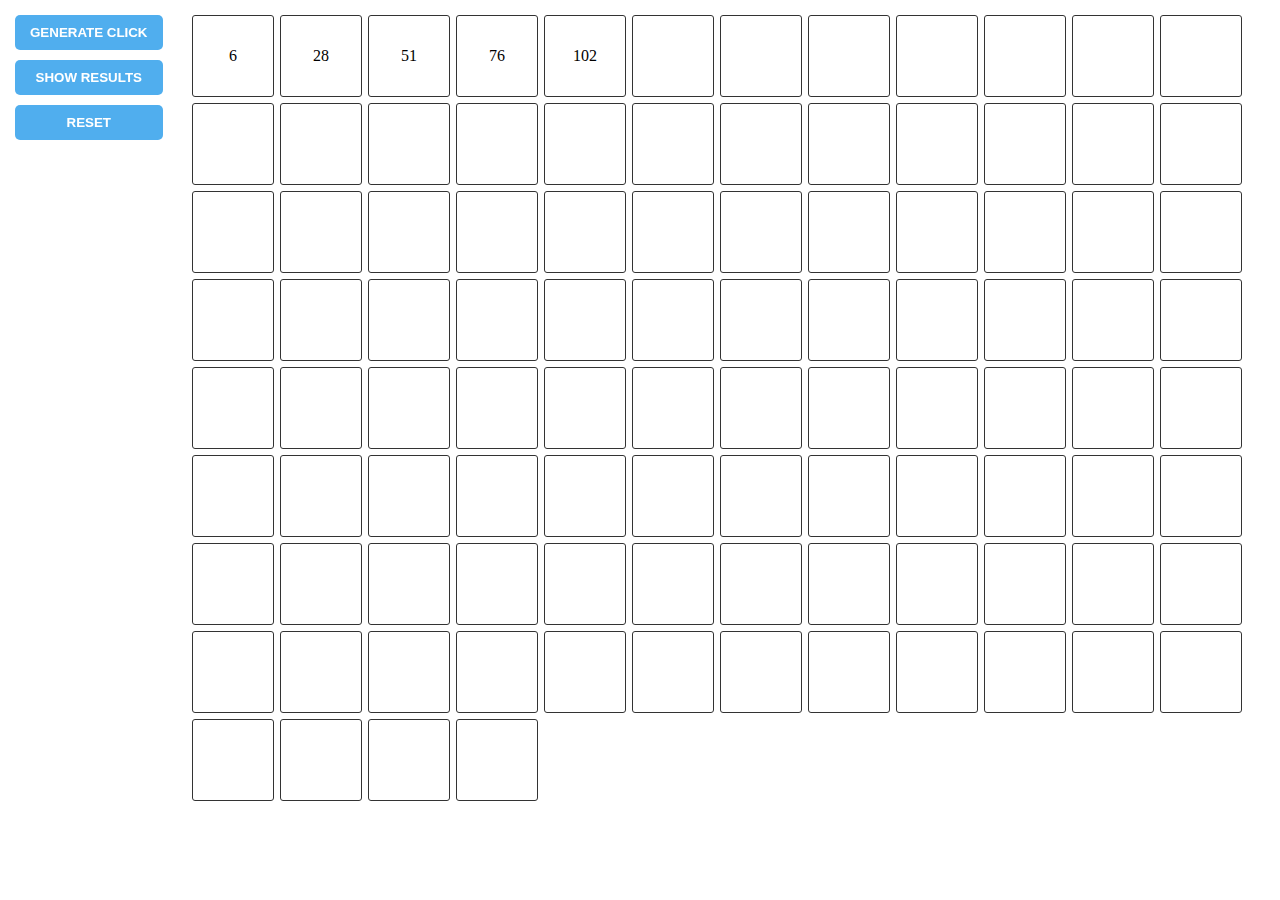
==== native-medium-level/index.html @ 7c324c24 "medium level: add js structure" ====
<!DOCTYPE html>
<html>
<head>
    <title>Textarea symbols counting</title>
    <link rel="stylesheet" href="css/styles.css"/>
</head>
<body>
    <div class="buttons-box">
        <button type="button" id="js-generate-click">Generate click</button>
        <button type="button" id="js-show-results">Show results</button>
        <button type="button" id="js-reset">Reset</button>
    </div>
    <div class="page">
        <div class="tiles" id="js-tiles">
            <div class="tile">6</div>
            <div class="tile">28</div>
            <div class="tile">51</div>
            <div class="tile">76</div>
            <div class="tile">102</div>
            <div class="tile"></div>
            <div class="tile"></div>
            <div class="tile"></div>
            <div class="tile"></div>
            <div class="tile"></div>
            <div class="tile"></div>
            <div class="tile"></div>
            <div class="tile"></div>
            <div class="tile"></div>
            <div class="tile"></div>
            <div class="tile"></div>
            <div class="tile"></div>
            <div class="tile"></div>
            <div class="tile"></div>
            <div class="tile"></div>
            <div class="tile"></div>
            <div class="tile"></div>
            <div class="tile"></div>
            <div class="tile"></div>
            <div class="tile"></div>
            <div class="tile"></div>
            <div class="tile"></div>
            <div class="tile"></div>
            <div class="tile"></div>
            <div class="tile"></div>
            <div class="tile"></div>
            <div class="tile"></div>
            <div class="tile"></div>
            <div class="tile"></div>
            <div class="tile"></div>
            <div class="tile"></div>
            <div class="tile"></div>
            <div class="tile"></div>
            <div class="tile"></div>
            <div class="tile"></div>
            <div class="tile"></div>
            <div class="tile"></div>
            <div class="tile"></div>
            <div class="tile"></div>
            <div class="tile"></div>
            <div class="tile"></div>
            <div class="tile"></div>
            <div class="tile"></div>
            <div class="tile"></div>
            <div class="tile"></div>
            <div class="tile"></div>
            <div class="tile"></div>
            <div class="tile"></div>
            <div class="tile"></div>
            <div class="tile"></div>
            <div class="tile"></div>
            <div class="tile"></div>
            <div class="tile"></div>
            <div class="tile"></div>
            <div class="tile"></div>
            <div class="tile"></div>
            <div class="tile"></div>
            <div class="tile"></div>
            <div class="tile"></div>
            <div class="tile"></div>
            <div class="tile"></div>
            <div class="tile"></div>
            <div class="tile"></div>
            <div class="tile"></div>
            <div class="tile"></div>
            <div class="tile"></div>
            <div class="tile"></div>
            <div class="tile"></div>
            <div class="tile"></div>
            <div class="tile"></div>
            <div class="tile"></div>
            <div class="tile"></div>
            <div class="tile"></div>
            <div class="tile"></div>
            <div class="tile"></div>
            <div class="tile"></div>
            <div class="tile"></div>
            <div class="tile"></div>
            <div class="tile"></div>
            <div class="tile"></div>
            <div class="tile"></div>
            <div class="tile"></div>
            <div class="tile"></div>
            <div class="tile"></div>
            <div class="tile"></div>
            <div class="tile"></div>
            <div class="tile"></div>
            <div class="tile"></div>
            <div class="tile"></div>
            <div class="tile"></div>
            <div class="tile"></div>
            <div class="tile"></div>
            <div class="tile"></div>
            <div class="tile"></div>
            <div class="tile"></div>
        </div>
    </div>
    <script type="text/javascript" src="js/app.js"></script>
</body>
</html>
---- native-medium-level/css/styles.css ----
* {
    margin: 0;
    padding: 0;
}
body {
    font-family: 'Comic Sans MS';
}
button {
    background: #50AEEE;
    border:none;
    border-radius:5px;
    color:#fff;
    font-weight: bold;
    text-transform: uppercase;
    padding: 10px 15px;
    cursor: pointer;
}
button:hover {
    background: #51BEFF;
}
.page {
    padding: 15px 15px 15px 192px;
}
.tile {
    width:80px;
    height: 80px;
    display: inline-block;
    vertical-align: top;
    margin: 0 2px 6px 0;
    border: 1px solid #333;
    border-radius:3px;
    text-align: center;
    line-height: 80px;
    background: #fff;
}
.red {
    background-color:#F50202;
}
.orange {
    background-color:#FC8505;
}
.yellow {
    background-color:#FCCF05;
}
.light-yellow {
    background-color:#FCF6A9;
}
.buttons-box {
    position: fixed;
    top:15px;
    left:15px;
}
.buttons-box button {
    display: block;
    width: 100%;
    margin: 0 0 10px 0;
}
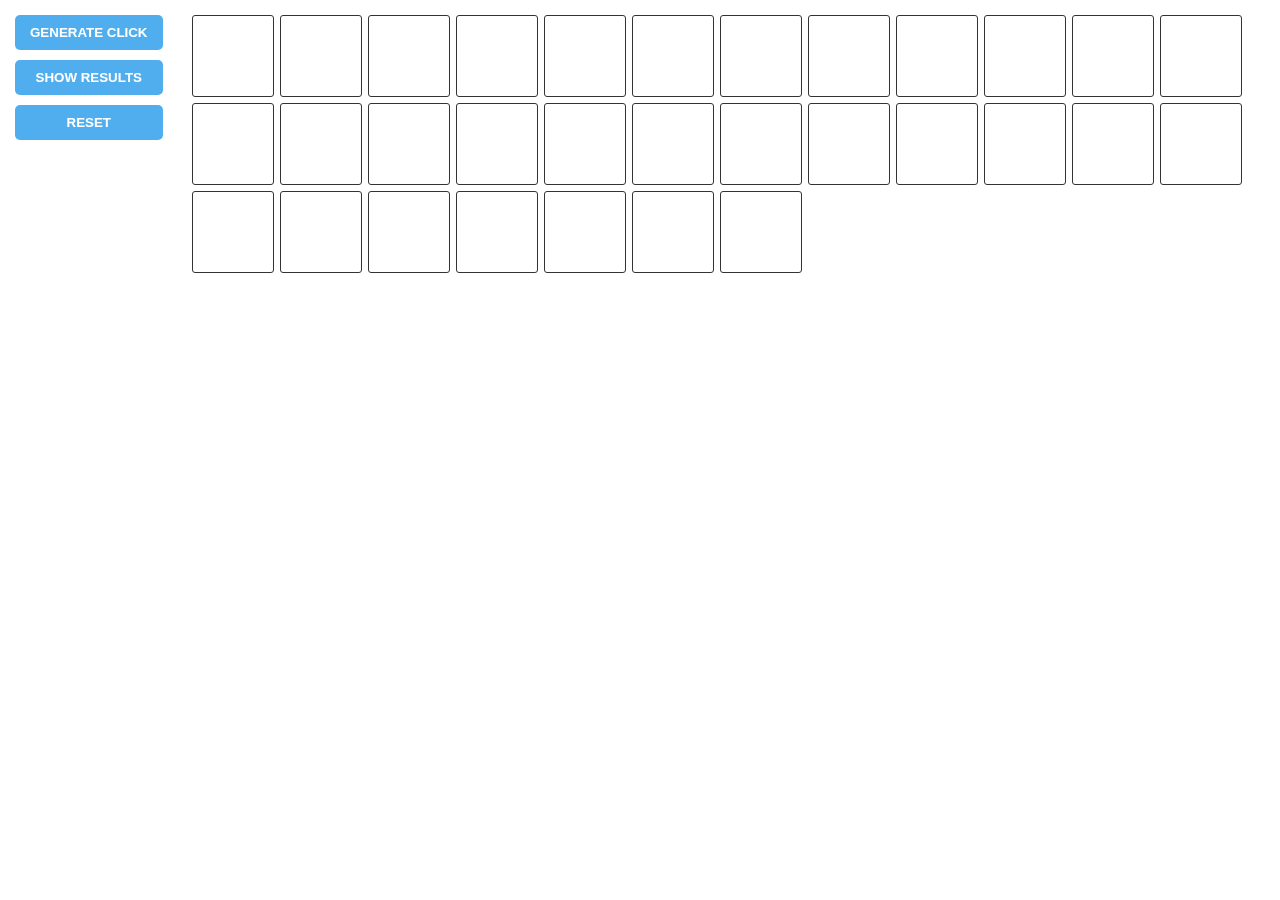
==== commit 2389e2d9: "add click generator" ====
--- a/native-medium-level/index.html
+++ b/native-medium-level/index.html
@@ -12,75 +12,6 @@
     </div>
     <div class="page">
         <div class="tiles" id="js-tiles">
-            <div class="tile">6</div>
-            <div class="tile">28</div>
-            <div class="tile">51</div>
-            <div class="tile">76</div>
-            <div class="tile">102</div>
-            <div class="tile"></div>
-            <div class="tile"></div>
-            <div class="tile"></div>
-            <div class="tile"></div>
-            <div class="tile"></div>
-            <div class="tile"></div>
-            <div class="tile"></div>
-            <div class="tile"></div>
-            <div class="tile"></div>
-            <div class="tile"></div>
-            <div class="tile"></div>
-            <div class="tile"></div>
-            <div class="tile"></div>
-            <div class="tile"></div>
-            <div class="tile"></div>
-            <div class="tile"></div>
-            <div class="tile"></div>
-            <div class="tile"></div>
-            <div class="tile"></div>
-            <div class="tile"></div>
-            <div class="tile"></div>
-            <div class="tile"></div>
-            <div class="tile"></div>
-            <div class="tile"></div>
-            <div class="tile"></div>
-            <div class="tile"></div>
-            <div class="tile"></div>
-            <div class="tile"></div>
-            <div class="tile"></div>
-            <div class="tile"></div>
-            <div class="tile"></div>
-            <div class="tile"></div>
-            <div class="tile"></div>
-            <div class="tile"></div>
-            <div class="tile"></div>
-            <div class="tile"></div>
-            <div class="tile"></div>
-            <div class="tile"></div>
-            <div class="tile"></div>
-            <div class="tile"></div>
-            <div class="tile"></div>
-            <div class="tile"></div>
-            <div class="tile"></div>
-            <div class="tile"></div>
-            <div class="tile"></div>
-            <div class="tile"></div>
-            <div class="tile"></div>
-            <div class="tile"></div>
-            <div class="tile"></div>
-            <div class="tile"></div>
-            <div class="tile"></div>
-            <div class="tile"></div>
-            <div class="tile"></div>
-            <div class="tile"></div>
-            <div class="tile"></div>
-            <div class="tile"></div>
-            <div class="tile"></div>
-            <div class="tile"></div>
-            <div class="tile"></div>
-            <div class="tile"></div>
-            <div class="tile"></div>
-            <div class="tile"></div>
-            <div class="tile"></div>
-            <div class="tile"></div>
             <div class="tile"></div>
             <div class="tile"></div>
             <div class="tile"></div>
--- a/native-medium-level/css/styles.css
+++ b/native-medium-level/css/styles.css
@@ -32,6 +32,12 @@
     text-align: center;
     line-height: 80px;
     background: #fff;
+    cursor: pointer;
+    transition: all 0.2s ease;
+    user-select: none;
+}
+.tile:hover {
+    transform: rotate(20deg);
 }
 .red {
     background-color:#F50202;
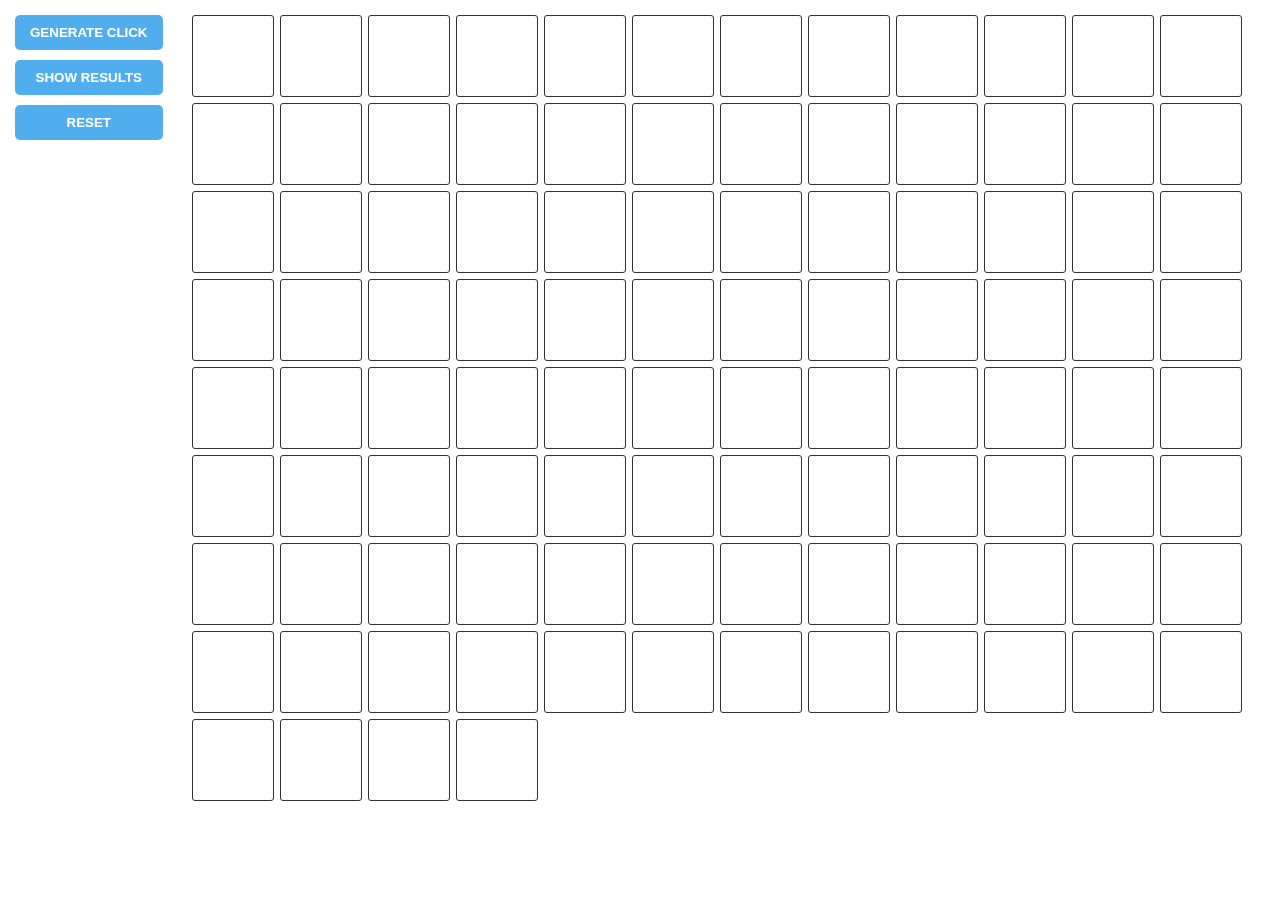
==== commit 6b6dc243: "refactoring" ====
--- a/native-medium-level/index.html
+++ b/native-medium-level/index.html
@@ -11,39 +11,7 @@
         <button type="button" id="js-reset">Reset</button>
     </div>
     <div class="page">
-        <div class="tiles" id="js-tiles">
-            <div class="tile"></div>
-            <div class="tile"></div>
-            <div class="tile"></div>
-            <div class="tile"></div>
-            <div class="tile"></div>
-            <div class="tile"></div>
-            <div class="tile"></div>
-            <div class="tile"></div>
-            <div class="tile"></div>
-            <div class="tile"></div>
-            <div class="tile"></div>
-            <div class="tile"></div>
-            <div class="tile"></div>
-            <div class="tile"></div>
-            <div class="tile"></div>
-            <div class="tile"></div>
-            <div class="tile"></div>
-            <div class="tile"></div>
-            <div class="tile"></div>
-            <div class="tile"></div>
-            <div class="tile"></div>
-            <div class="tile"></div>
-            <div class="tile"></div>
-            <div class="tile"></div>
-            <div class="tile"></div>
-            <div class="tile"></div>
-            <div class="tile"></div>
-            <div class="tile"></div>
-            <div class="tile"></div>
-            <div class="tile"></div>
-            <div class="tile"></div>
-        </div>
+        <div class="tiles" id="js-tiles"></div>
     </div>
     <script type="text/javascript" src="js/app.js"></script>
 </body>
--- a/native-medium-level/css/styles.css
+++ b/native-medium-level/css/styles.css
@@ -26,7 +26,7 @@
     height: 80px;
     display: inline-block;
     vertical-align: top;
-    margin: 0 2px 6px 0;
+    margin: 0 6px 6px 0;
     border: 1px solid #333;
     border-radius:3px;
     text-align: center;
